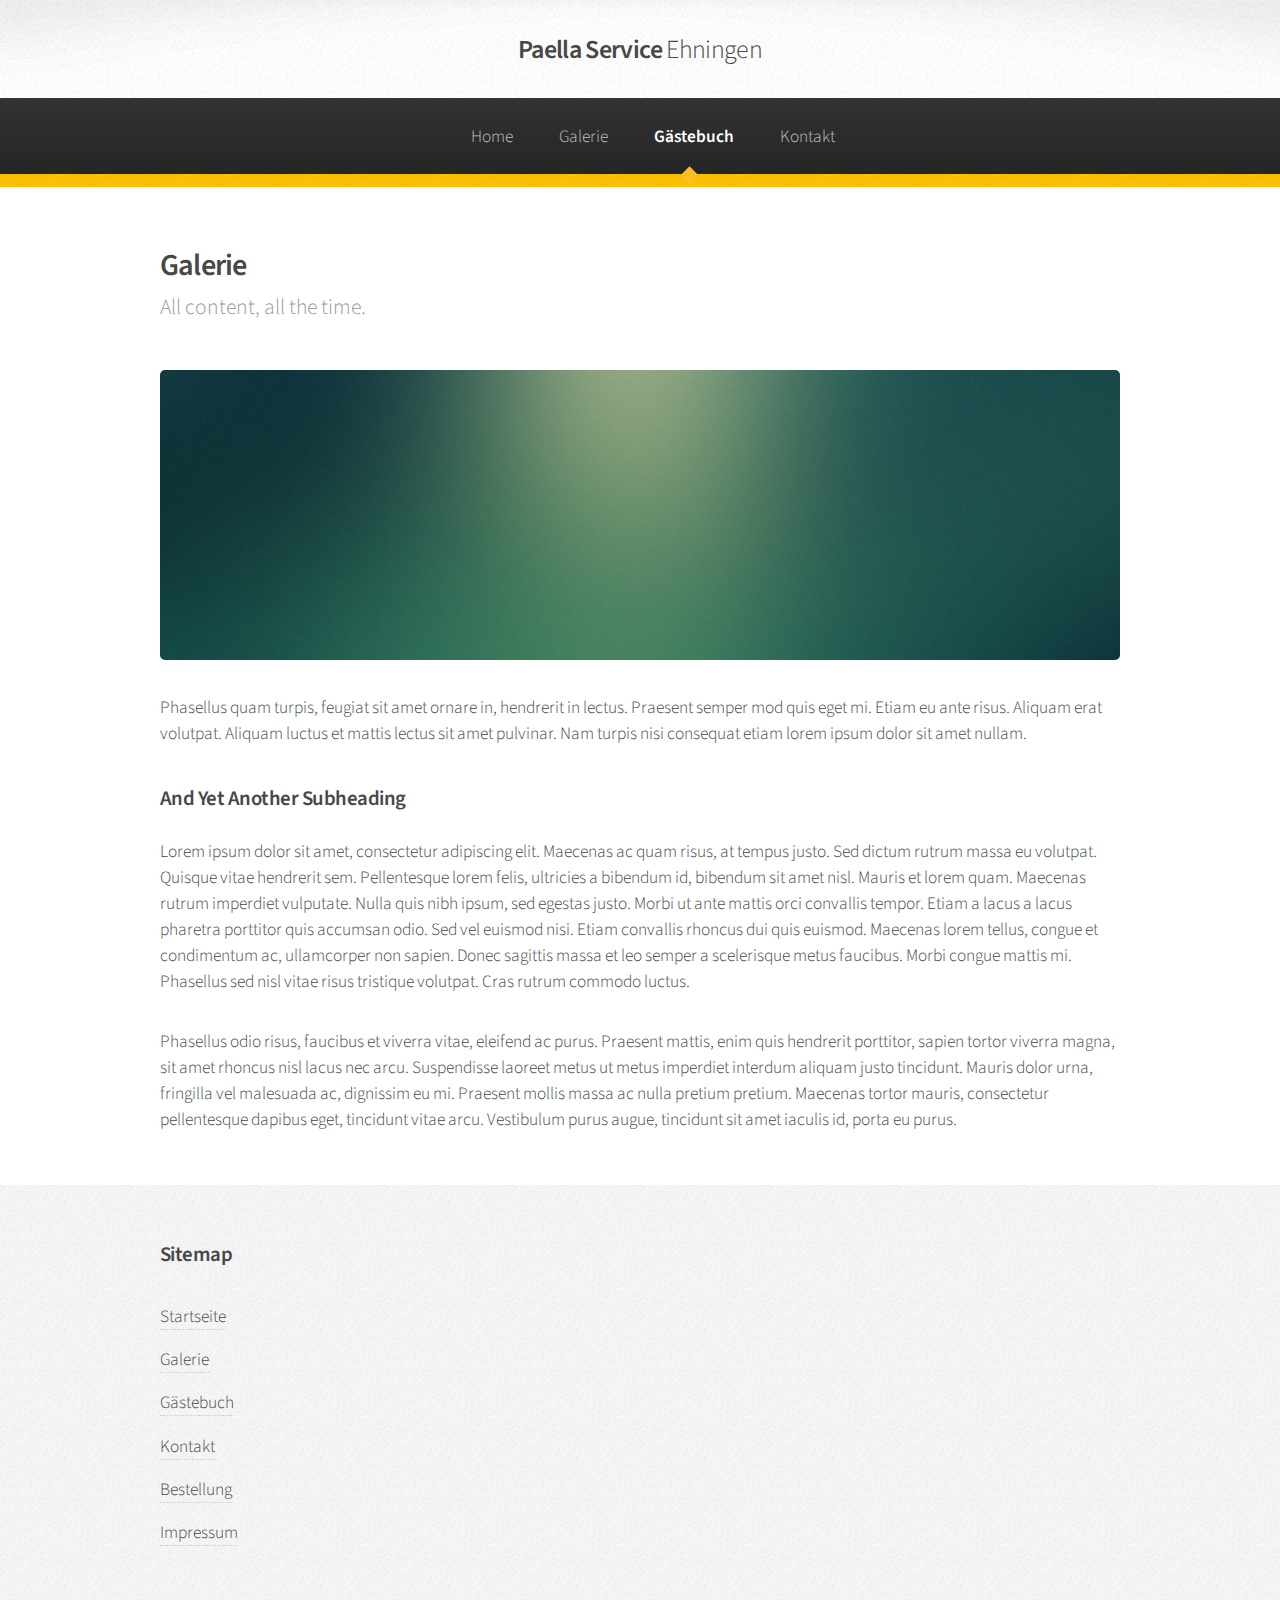
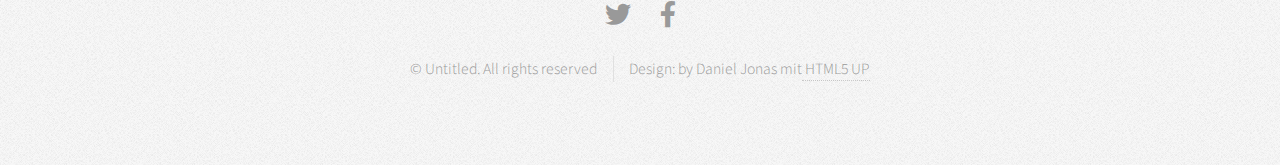
==== gaestebuch.html @ 0b3421ce "changed title, added gaestebuch and impressum, changed footer" ====
<!DOCTYPE HTML>
<!--
	Arcana by HTML5 UP
	html5up.net | @ajlkn
	Free for personal and commercial use under the CCA 3.0 license (html5up.net/license)
-->
<html>
	<head>
		<title>Paella Service - Galerie</title>
		<meta charset="utf-8" />
		<meta name="viewport" content="width=device-width, initial-scale=1, user-scalable=no" />
		<link rel="stylesheet" href="assets/css/main.css" />
	</head>
	<body class="is-preload">
		<div id="page-wrapper">

			<!-- Header -->
				<div id="header">

					<!-- Logo -->
						<h1><a href="index.html" id="logo">Paella Service <em>Ehningen</em></a></h1>

					<!-- Nav -->
						<nav id="nav">
							<ul>
								<li><a href="index.html">Home</a></li>
								<li><a href="galerie.html">Galerie</a></li>
								<li class="current"><a href="gaestebuch.html">Gästebuch</a></li>
								<li><a href="kontakt.html">Kontakt</a></li>
							</ul>
						</nav>

				</div>

			<!-- Main -->
				<section class="wrapper style1">
					<div class="container">
						<div id="content">

							<!-- Content -->

								<article>
									<header>
										<h2>Galerie</h2>
										<p>All content, all the time.</p>
									</header>

									<span class="image featured"><img src="images/banner.jpg" alt="" /></span>

									<p>Phasellus quam turpis, feugiat sit amet ornare in, hendrerit in lectus.
									Praesent semper mod quis eget mi. Etiam eu ante risus. Aliquam erat volutpat.
									Aliquam luctus et mattis lectus sit amet pulvinar. Nam turpis nisi
									consequat etiam lorem ipsum dolor sit amet nullam.</p>

									<h3>And Yet Another Subheading</h3>
									<p>Lorem ipsum dolor sit amet, consectetur adipiscing elit. Maecenas ac quam risus, at tempus
									justo. Sed dictum rutrum massa eu volutpat. Quisque vitae hendrerit sem. Pellentesque lorem felis,
									ultricies a bibendum id, bibendum sit amet nisl. Mauris et lorem quam. Maecenas rutrum imperdiet
									vulputate. Nulla quis nibh ipsum, sed egestas justo. Morbi ut ante mattis orci convallis tempor.
									Etiam a lacus a lacus pharetra porttitor quis accumsan odio. Sed vel euismod nisi. Etiam convallis
									rhoncus dui quis euismod. Maecenas lorem tellus, congue et condimentum ac, ullamcorper non sapien.
									Donec sagittis massa et leo semper a scelerisque metus faucibus. Morbi congue mattis mi.
									Phasellus sed nisl vitae risus tristique volutpat. Cras rutrum commodo luctus.</p>

									<p>Phasellus odio risus, faucibus et viverra vitae, eleifend ac purus. Praesent mattis, enim
									quis hendrerit porttitor, sapien tortor viverra magna, sit amet rhoncus nisl lacus nec arcu.
									Suspendisse laoreet metus ut metus imperdiet interdum aliquam justo tincidunt. Mauris dolor urna,
									fringilla vel malesuada ac, dignissim eu mi. Praesent mollis massa ac nulla pretium pretium.
									Maecenas tortor mauris, consectetur pellentesque dapibus eget, tincidunt vitae arcu.
									Vestibulum purus augue, tincidunt sit amet iaculis id, porta eu purus.</p>
								</article>

						</div>
					</div>
				</section>

			<!-- Footer -->
				<div id="footer">
					<div class="container">
						<div class="row">
							<section class="col-3 col-6-narrower col-12-mobilep">
								<h3>Sitemap</h3>
								<ul class="links">
									<li><a href="index.html">Startseite</a></li>
									<li><a href="galerie.html">Galerie</a></li>
									<li><a href="gaestebuch.html">Gästebuch</a></li>
									<li><a href="#">Kontakt</a></li>
									<li><a href="#">Bestellung</a></li>
									<li><a href="impressum.html">Impressum</a></li>
								</ul>
							</section>
						</div>
					</div>

					<!-- Icons -->
						<ul class="icons">
							<li><a href="#" class="icon brands fa-twitter"><span class="label">Twitter</span></a></li>
							<li><a href="#" class="icon brands fa-facebook-f"><span class="label">Facebook</span></a></li>
						</ul>

					<!-- Copyright -->
						<div class="copyright">
							<ul class="menu">
								<li>&copy; Untitled. All rights reserved</li><li>Design: by Daniel Jonas mit<a href="http://html5up.net"> HTML5 UP</a></li>
							</ul>
						</div>
				</div>
		</div>

		<!-- Scripts -->
			<script src="assets/js/jquery.min.js"></script>
			<script src="assets/js/jquery.dropotron.min.js"></script>
			<script src="assets/js/browser.min.js"></script>
			<script src="assets/js/breakpoints.min.js"></script>
			<script src="assets/js/util.js"></script>
			<script src="assets/js/main.js"></script>

	</body>
</html>
---- assets/css/main.css ----
@import url("fontawesome-all.min.css");
@import url("https://fonts.googleapis.com/css?family=Source+Sans+Pro:300,300italic,600,600italic");

/*
	Arcana by HTML5 UP
	html5up.net | @ajlkn
	Free for personal and commercial use under the CCA 3.0 license (html5up.net/license)
*/

html, body, div, span, applet, object,
iframe, h1, h2, h3, h4, h5, h6, p, blockquote,
pre, a, abbr, acronym, address, big, cite,
code, del, dfn, em, img, ins, kbd, q, s, samp,
small, strike, strong, sub, sup, tt, var, b,
u, i, center, dl, dt, dd, ol, ul, li, fieldset,
form, label, legend, table, caption, tbody,
tfoot, thead, tr, th, td, article, aside,
canvas, details, embed, figure, figcaption,
footer, header, hgroup, menu, nav, output, ruby,
section, summary, time, mark, audio, video {
	margin: 0;
	padding: 0;
	border: 0;
	font-size: 100%;
	font: inherit;
	vertical-align: baseline;}

article, aside, details, figcaption, figure,
footer, header, hgroup, menu, nav, section {
	display: block;}

body {
	line-height: 1;
}

ol, ul {
	list-style: none;
}

blockquote, q {
	quotes: none;
}

	blockquote:before, blockquote:after, q:before, q:after {
		content: '';
		content: none;
	}

table {
	border-collapse: collapse;
	border-spacing: 0;
}

body {
	-webkit-text-size-adjust: none;
}

mark {
	background-color: transparent;
	color: inherit;
}

input::-moz-focus-inner {
	border: 0;
	padding: 0;
}

input, select, textarea {
	-moz-appearance: none;
	-webkit-appearance: none;
	-ms-appearance: none;
	appearance: none;
}

/* Basic */

	html {
		box-sizing: border-box;
	}

	*, *:before, *:after {
		box-sizing: inherit;
	}

	body {
		background: #f7f7f7 url("images/bg01.png");
	}

		body.is-preload *, body.is-preload *:before, body.is-preload *:after {
			-moz-animation: none !important;
			-webkit-animation: none !important;
			-ms-animation: none !important;
			animation: none !important;
			-moz-transition: none !important;
			-webkit-transition: none !important;
			-ms-transition: none !important;
			transition: none !important;
		}

	body, input, select, textarea {
		color: #474747;
		font-family: 'Source Sans Pro', sans-serif;
		font-size: 16pt;
		font-weight: 300;
		line-height: 1.65em;
	}

	a {
		-moz-transition: color 0.2s ease-in-out, border-color 0.2s ease-in-out, opacity 0.2s ease-in-out;
		-webkit-transition: color 0.2s ease-in-out, border-color 0.2s ease-in-out, opacity 0.2s ease-in-out;
		-ms-transition: color 0.2s ease-in-out, border-color 0.2s ease-in-out, opacity 0.2s ease-in-out;
		transition: color 0.2s ease-in-out, border-color 0.2s ease-in-out, opacity 0.2s ease-in-out;
		color: #37c0fb;
		text-decoration: none;
		border-bottom: dotted 1px;
	}

		a:hover {
			color: #37c0fb;
			border-bottom-color: transparent;
		}

	strong, b {
		font-weight: 600;
	}

	em, i {
		font-style: italic;
	}

	p, ul, ol, dl, table, blockquote {
		margin: 0 0 2em 0;
	}

	h1, h2, h3, h4, h5, h6 {
		color: inherit;
		font-weight: 600;
		line-height: 1.75em;
		margin-bottom: 1em;
	}

		h1 a, h2 a, h3 a, h4 a, h5 a, h6 a {
			color: inherit;
			text-decoration: none;
		}

		h1 em, h2 em, h3 em, h4 em, h5 em, h6 em {
			font-style: normal;
			font-weight: 300;
		}

	h2 {
		font-size: 1.75em;
		letter-spacing: -0.025em;
	}

	h3 {
		font-size: 1.2em;
		letter-spacing: -0.025em;
	}

	sub {
		font-size: 0.8em;
		position: relative;
		top: 0.5em;
	}

	sup {
		font-size: 0.8em;
		position: relative;
		top: -0.5em;
	}

	hr {
		border-top: solid 1px #e0e0e0;
		border: 0;
		margin-bottom: 1.5em;
	}

	blockquote {
		border-left: solid 0.5em #e0e0e0;
		font-style: italic;
		padding: 1em 0 1em 2em;
	}

/* Container */

	.container {
		margin: 0 auto;
		max-width: 100%;
		width: 1400px;
	}

		@media screen and (max-width: 1680px) {

			.container {
				width: 1200px;
			}

		}

		@media screen and (max-width: 1280px) {

			.container {
				width: 960px;
			}

		}

		@media screen and (max-width: 980px) {

			.container {
				width: 95%;
			}

		}

		@media screen and (max-width: 840px) {

			.container {
				width: 95%;
			}

		}

		@media screen and (max-width: 736px) {

			.container {
				width: 90%;
			}

		}

		@media screen and (max-width: 480px) {

			.container {
				width: 100%;
			}

		}

/* Row */

	.row {
		display: flex;
		flex-wrap: wrap;
		box-sizing: border-box;
		align-items: stretch;
	}

		.row > * {
			box-sizing: border-box;
		}

		.row.gtr-uniform > * > :last-child {
			margin-bottom: 0;
		}

		.row.aln-left {
			justify-content: flex-start;
		}

		.row.aln-center {
			justify-content: center;
		}

		.row.aln-right {
			justify-content: flex-end;
		}

		.row.aln-top {
			align-items: flex-start;
		}

		.row.aln-middle {
			align-items: center;
		}

		.row.aln-bottom {
			align-items: flex-end;
		}

		.row > .imp {
			order: -1;
		}

		.row > .col-1 {
			width: 8.33333%;
		}

		.row > .off-1 {
			margin-left: 8.33333%;
		}

		.row > .col-2 {
			width: 16.66667%;
		}

		.row > .off-2 {
			margin-left: 16.66667%;
		}

		.row > .col-3 {
			width: 25%;
		}

		.row > .off-3 {
			margin-left: 25%;
		}

		.row > .col-4 {
			width: 33.33333%;
		}

		.row > .off-4 {
			margin-left: 33.33333%;
		}

		.row > .col-5 {
			width: 41.66667%;
		}

		.row > .off-5 {
			margin-left: 41.66667%;
		}

		.row > .col-6 {
			width: 50%;
		}

		.row > .off-6 {
			margin-left: 50%;
		}

		.row > .col-7 {
			width: 58.33333%;
		}

		.row > .off-7 {
			margin-left: 58.33333%;
		}

		.row > .col-8 {
			width: 66.66667%;
		}

		.row > .off-8 {
			margin-left: 66.66667%;
		}

		.row > .col-9 {
			width: 75%;
		}

		.row > .off-9 {
			margin-left: 75%;
		}

		.row > .col-10 {
			width: 83.33333%;
		}

		.row > .off-10 {
			margin-left: 83.33333%;
		}

		.row > .col-11 {
			width: 91.66667%;
		}

		.row > .off-11 {
			margin-left: 91.66667%;
		}

		.row > .col-12 {
			width: 100%;
		}

		.row > .off-12 {
			margin-left: 100%;
		}

		.row.gtr-0 {
			margin-top: 0px;
			margin-left: 0px;
		}

			.row.gtr-0 > * {
				padding: 0px 0 0 0px;
			}

			.row.gtr-0.gtr-uniform {
				margin-top: 0px;
			}

				.row.gtr-0.gtr-uniform > * {
					padding-top: 0px;
				}

		.row.gtr-25 {
			margin-top: -12.5px;
			margin-left: -12.5px;
		}

			.row.gtr-25 > * {
				padding: 12.5px 0 0 12.5px;
			}

			.row.gtr-25.gtr-uniform {
				margin-top: -12.5px;
			}

				.row.gtr-25.gtr-uniform > * {
					padding-top: 12.5px;
				}

		.row.gtr-50 {
			margin-top: -25px;
			margin-left: -25px;
		}

			.row.gtr-50 > * {
				padding: 25px 0 0 25px;
			}

			.row.gtr-50.gtr-uniform {
				margin-top: -25px;
			}

				.row.gtr-50.gtr-uniform > * {
					padding-top: 25px;
				}

		.row {
			margin-top: -50px;
			margin-left: -50px;
		}

			.row > * {
				padding: 50px 0 0 50px;
			}

			.row.gtr-uniform {
				margin-top: -50px;
			}

				.row.gtr-uniform > * {
					padding-top: 50px;
				}

		.row.gtr-150 {
			margin-top: -75px;
			margin-left: -75px;
		}

			.row.gtr-150 > * {
				padding: 75px 0 0 75px;
			}

			.row.gtr-150.gtr-uniform {
				margin-top: -75px;
			}

				.row.gtr-150.gtr-uniform > * {
					padding-top: 75px;
				}

		.row.gtr-200 {
			margin-top: -100px;
			margin-left: -100px;
		}

			.row.gtr-200 > * {
				padding: 100px 0 0 100px;
			}

			.row.gtr-200.gtr-uniform {
				margin-top: -100px;
			}

				.row.gtr-200.gtr-uniform > * {
					padding-top: 100px;
				}

		@media screen and (max-width: 1680px) {

			.row {
				display: flex;
				flex-wrap: wrap;
				box-sizing: border-box;
				align-items: stretch;
			}

				.row > * {
					box-sizing: border-box;
				}

				.row.gtr-uniform > * > :last-child {
					margin-bottom: 0;
				}

				.row.aln-left {
					justify-content: flex-start;
				}

				.row.aln-center {
					justify-content: center;
				}

				.row.aln-right {
					justify-content: flex-end;
				}

				.row.aln-top {
					align-items: flex-start;
				}

				.row.aln-middle {
					align-items: center;
				}

				.row.aln-bottom {
					align-items: flex-end;
				}

				.row > .imp-wide {
					order: -1;
				}

				.row > .col-1-wide {
					width: 8.33333%;
				}

				.row > .off-1-wide {
					margin-left: 8.33333%;
				}

				.row > .col-2-wide {
					width: 16.66667%;
				}

				.row > .off-2-wide {
					margin-left: 16.66667%;
				}

				.row > .col-3-wide {
					width: 25%;
				}

				.row > .off-3-wide {
					margin-left: 25%;
				}

				.row > .col-4-wide {
					width: 33.33333%;
				}

				.row > .off-4-wide {
					margin-left: 33.33333%;
				}

				.row > .col-5-wide {
					width: 41.66667%;
				}

				.row > .off-5-wide {
					margin-left: 41.66667%;
				}

				.row > .col-6-wide {
					width: 50%;
				}

				.row > .off-6-wide {
					margin-left: 50%;
				}

				.row > .col-7-wide {
					width: 58.33333%;
				}

				.row > .off-7-wide {
					margin-left: 58.33333%;
				}

				.row > .col-8-wide {
					width: 66.66667%;
				}

				.row > .off-8-wide {
					margin-left: 66.66667%;
				}

				.row > .col-9-wide {
					width: 75%;
				}

				.row > .off-9-wide {
					margin-left: 75%;
				}

				.row > .col-10-wide {
					width: 83.33333%;
				}

				.row > .off-10-wide {
					margin-left: 83.33333%;
				}

				.row > .col-11-wide {
					width: 91.66667%;
				}

				.row > .off-11-wide {
					margin-left: 91.66667%;
				}

				.row > .col-12-wide {
					width: 100%;
				}

				.row > .off-12-wide {
					margin-left: 100%;
				}

				.row.gtr-0 {
					margin-top: 0px;
					margin-left: 0px;
				}

					.row.gtr-0 > * {
						padding: 0px 0 0 0px;
					}

					.row.gtr-0.gtr-uniform {
						margin-top: 0px;
					}

						.row.gtr-0.gtr-uniform > * {
							padding-top: 0px;
						}

				.row.gtr-25 {
					margin-top: -10px;
					margin-left: -10px;
				}

					.row.gtr-25 > * {
						padding: 10px 0 0 10px;
					}

					.row.gtr-25.gtr-uniform {
						margin-top: -10px;
					}

						.row.gtr-25.gtr-uniform > * {
							padding-top: 10px;
						}

				.row.gtr-50 {
					margin-top: -20px;
					margin-left: -20px;
				}

					.row.gtr-50 > * {
						padding: 20px 0 0 20px;
					}

					.row.gtr-50.gtr-uniform {
						margin-top: -20px;
					}

						.row.gtr-50.gtr-uniform > * {
							padding-top: 20px;
						}

				.row {
					margin-top: -40px;
					margin-left: -40px;
				}

					.row > * {
						padding: 40px 0 0 40px;
					}

					.row.gtr-uniform {
						margin-top: -40px;
					}

						.row.gtr-uniform > * {
							padding-top: 40px;
						}

				.row.gtr-150 {
					margin-top: -60px;
					margin-left: -60px;
				}

					.row.gtr-150 > * {
						padding: 60px 0 0 60px;
					}

					.row.gtr-150.gtr-uniform {
						margin-top: -60px;
					}

						.row.gtr-150.gtr-uniform > * {
							padding-top: 60px;
						}

				.row.gtr-200 {
					margin-top: -80px;
					margin-left: -80px;
				}

					.row.gtr-200 > * {
						padding: 80px 0 0 80px;
					}

					.row.gtr-200.gtr-uniform {
						margin-top: -80px;
					}

						.row.gtr-200.gtr-uniform > * {
							padding-top: 80px;
						}

		}

		@media screen and (max-width: 1280px) {

			.row {
				display: flex;
				flex-wrap: wrap;
				box-sizing: border-box;
				align-items: stretch;
			}

				.row > * {
					box-sizing: border-box;
				}

				.row.gtr-uniform > * > :last-child {
					margin-bottom: 0;
				}

				.row.aln-left {
					justify-content: flex-start;
				}

				.row.aln-center {
					justify-content: center;
				}

				.row.aln-right {
					justify-content: flex-end;
				}

				.row.aln-top {
					align-items: flex-start;
				}

				.row.aln-middle {
					align-items: center;
				}

				.row.aln-bottom {
					align-items: flex-end;
				}

				.row > .imp-normal {
					order: -1;
				}

				.row > .col-1-normal {
					width: 8.33333%;
				}

				.row > .off-1-normal {
					margin-left: 8.33333%;
				}

				.row > .col-2-normal {
					width: 16.66667%;
				}

				.row > .off-2-normal {
					margin-left: 16.66667%;
				}

				.row > .col-3-normal {
					width: 25%;
				}

				.row > .off-3-normal {
					margin-left: 25%;
				}

				.row > .col-4-normal {
					width: 33.33333%;
				}

				.row > .off-4-normal {
					margin-left: 33.33333%;
				}

				.row > .col-5-normal {
					width: 41.66667%;
				}

				.row > .off-5-normal {
					margin-left: 41.66667%;
				}

				.row > .col-6-normal {
					width: 50%;
				}

				.row > .off-6-normal {
					margin-left: 50%;
				}

				.row > .col-7-normal {
					width: 58.33333%;
				}

				.row > .off-7-normal {
					margin-left: 58.33333%;
				}

				.row > .col-8-normal {
					width: 66.66667%;
				}

				.row > .off-8-normal {
					margin-left: 66.66667%;
				}

				.row > .col-9-normal {
					width: 75%;
				}

				.row > .off-9-normal {
					margin-left: 75%;
				}

				.row > .col-10-normal {
					width: 83.33333%;
				}

				.row > .off-10-normal {
					margin-left: 83.33333%;
				}

				.row > .col-11-normal {
					width: 91.66667%;
				}

				.row > .off-11-normal {
					margin-left: 91.66667%;
				}

				.row > .col-12-normal {
					width: 100%;
				}

				.row > .off-12-normal {
					margin-left: 100%;
				}

				.row.gtr-0 {
					margin-top: 0px;
					margin-left: 0px;
				}

					.row.gtr-0 > * {
						padding: 0px 0 0 0px;
					}

					.row.gtr-0.gtr-uniform {
						margin-top: 0px;
					}

						.row.gtr-0.gtr-uniform > * {
							padding-top: 0px;
						}

				.row.gtr-25 {
					margin-top: -7.5px;
					margin-left: -7.5px;
				}

					.row.gtr-25 > * {
						padding: 7.5px 0 0 7.5px;
					}

					.row.gtr-25.gtr-uniform {
						margin-top: -7.5px;
					}

						.row.gtr-25.gtr-uniform > * {
							padding-top: 7.5px;
						}

				.row.gtr-50 {
					margin-top: -15px;
					margin-left: -15px;
				}

					.row.gtr-50 > * {
						padding: 15px 0 0 15px;
					}

					.row.gtr-50.gtr-uniform {
						margin-top: -15px;
					}

						.row.gtr-50.gtr-uniform > * {
							padding-top: 15px;
						}

				.row {
					margin-top: -30px;
					margin-left: -30px;
				}

					.row > * {
						padding: 30px 0 0 30px;
					}

					.row.gtr-uniform {
						margin-top: -30px;
					}

						.row.gtr-uniform > * {
							padding-top: 30px;
						}

				.row.gtr-150 {
					margin-top: -45px;
					margin-left: -45px;
				}

					.row.gtr-150 > * {
						padding: 45px 0 0 45px;
					}

					.row.gtr-150.gtr-uniform {
						margin-top: -45px;
					}

						.row.gtr-150.gtr-uniform > * {
							padding-top: 45px;
						}

				.row.gtr-200 {
					margin-top: -60px;
					margin-left: -60px;
				}

					.row.gtr-200 > * {
						padding: 60px 0 0 60px;
					}

					.row.gtr-200.gtr-uniform {
						margin-top: -60px;
					}

						.row.gtr-200.gtr-uniform > * {
							padding-top: 60px;
						}

		}

		@media screen and (max-width: 980px) {

			.row {
				display: flex;
				flex-wrap: wrap;
				box-sizing: border-box;
				align-items: stretch;
			}

				.row > * {
					box-sizing: border-box;
				}

				.row.gtr-uniform > * > :last-child {
					margin-bottom: 0;
				}

				.row.aln-left {
					justify-content: flex-start;
				}

				.row.aln-center {
					justify-content: center;
				}

				.row.aln-right {
					justify-content: flex-end;
				}

				.row.aln-top {
					align-items: flex-start;
				}

				.row.aln-middle {
					align-items: center;
				}

				.row.aln-bottom {
					align-items: flex-end;
				}

				.row > .imp-narrow {
					order: -1;
				}

				.row > .col-1-narrow {
					width: 8.33333%;
				}

				.row > .off-1-narrow {
					margin-left: 8.33333%;
				}

				.row > .col-2-narrow {
					width: 16.66667%;
				}

				.row > .off-2-narrow {
					margin-left: 16.66667%;
				}

				.row > .col-3-narrow {
					width: 25%;
				}

				.row > .off-3-narrow {
					margin-left: 25%;
				}

				.row > .col-4-narrow {
					width: 33.33333%;
				}

				.row > .off-4-narrow {
					margin-left: 33.33333%;
				}

				.row > .col-5-narrow {
					width: 41.66667%;
				}

				.row > .off-5-narrow {
					margin-left: 41.66667%;
				}

				.row > .col-6-narrow {
					width: 50%;
				}

				.row > .off-6-narrow {
					margin-left: 50%;
				}

				.row > .col-7-narrow {
					width: 58.33333%;
				}

				.row > .off-7-narrow {
					margin-left: 58.33333%;
				}

				.row > .col-8-narrow {
					width: 66.66667%;
				}

				.row > .off-8-narrow {
					margin-left: 66.66667%;
				}

				.row > .col-9-narrow {
					width: 75%;
				}

				.row > .off-9-narrow {
					margin-left: 75%;
				}

				.row > .col-10-narrow {
					width: 83.33333%;
				}

				.row > .off-10-narrow {
					margin-left: 83.33333%;
				}

				.row > .col-11-narrow {
					width: 91.66667%;
				}

				.row > .off-11-narrow {
					margin-left: 91.66667%;
				}

				.row > .col-12-narrow {
					width: 100%;
				}

				.row > .off-12-narrow {
					margin-left: 100%;
				}

				.row.gtr-0 {
					margin-top: 0px;
					margin-left: 0px;
				}

					.row.gtr-0 > * {
						padding: 0px 0 0 0px;
					}

					.row.gtr-0.gtr-uniform {
						margin-top: 0px;
					}

						.row.gtr-0.gtr-uniform > * {
							padding-top: 0px;
						}

				.row.gtr-25 {
					margin-top: -7.5px;
					margin-left: -7.5px;
				}

					.row.gtr-25 > * {
						padding: 7.5px 0 0 7.5px;
					}

					.row.gtr-25.gtr-uniform {
						margin-top: -7.5px;
					}

						.row.gtr-25.gtr-uniform > * {
							padding-top: 7.5px;
						}

				.row.gtr-50 {
					margin-top: -15px;
					margin-left: -15px;
				}

					.row.gtr-50 > * {
						padding: 15px 0 0 15px;
					}

					.row.gtr-50.gtr-uniform {
						margin-top: -15px;
					}

						.row.gtr-50.gtr-uniform > * {
							padding-top: 15px;
						}

				.row {
					margin-top: -30px;
					margin-left: -30px;
				}

					.row > * {
						padding: 30px 0 0 30px;
					}

					.row.gtr-uniform {
						margin-top: -30px;
					}

						.row.gtr-uniform > * {
							padding-top: 30px;
						}

				.row.gtr-150 {
					margin-top: -45px;
					margin-left: -45px;
				}

					.row.gtr-150 > * {
						padding: 45px 0 0 45px;
					}

					.row.gtr-150.gtr-uniform {
						margin-top: -45px;
					}

						.row.gtr-150.gtr-uniform > * {
							padding-top: 45px;
						}

				.row.gtr-200 {
					margin-top: -60px;
					margin-left: -60px;
				}

					.row.gtr-200 > * {
						padding: 60px 0 0 60px;
					}

					.row.gtr-200.gtr-uniform {
						margin-top: -60px;
					}

						.row.gtr-200.gtr-uniform > * {
							padding-top: 60px;
						}

		}

		@media screen and (max-width: 840px) {

			.row {
				display: flex;
				flex-wrap: wrap;
				box-sizing: border-box;
				align-items: stretch;
			}

				.row > * {
					box-sizing: border-box;
				}

				.row.gtr-uniform > * > :last-child {
					margin-bottom: 0;
				}

				.row.aln-left {
					justify-content: flex-start;
				}

				.row.aln-center {
					justify-content: center;
				}

				.row.aln-right {
					justify-content: flex-end;
				}

				.row.aln-top {
					align-items: flex-start;
				}

				.row.aln-middle {
					align-items: center;
				}

				.row.aln-bottom {
					align-items: flex-end;
				}

				.row > .imp-narrower {
					order: -1;
				}

				.row > .col-1-narrower {
					width: 8.33333%;
				}

				.row > .off-1-narrower {
					margin-left: 8.33333%;
				}

				.row > .col-2-narrower {
					width: 16.66667%;
				}

				.row > .off-2-narrower {
					margin-left: 16.66667%;
				}

				.row > .col-3-narrower {
					width: 25%;
				}

				.row > .off-3-narrower {
					margin-left: 25%;
				}

				.row > .col-4-narrower {
					width: 33.33333%;
				}

				.row > .off-4-narrower {
					margin-left: 33.33333%;
				}

				.row > .col-5-narrower {
					width: 41.66667%;
				}

				.row > .off-5-narrower {
					margin-left: 41.66667%;
				}

				.row > .col-6-narrower {
					width: 50%;
				}

				.row > .off-6-narrower {
					margin-left: 50%;
				}

				.row > .col-7-narrower {
					width: 58.33333%;
				}

				.row > .off-7-narrower {
					margin-left: 58.33333%;
				}

				.row > .col-8-narrower {
					width: 66.66667%;
				}

				.row > .off-8-narrower {
					margin-left: 66.66667%;
				}

				.row > .col-9-narrower {
					width: 75%;
				}

				.row > .off-9-narrower {
					margin-left: 75%;
				}

				.row > .col-10-narrower {
					width: 83.33333%;
				}

				.row > .off-10-narrower {
					margin-left: 83.33333%;
				}

				.row > .col-11-narrower {
					width: 91.66667%;
				}

				.row > .off-11-narrower {
					margin-left: 91.66667%;
				}

				.row > .col-12-narrower {
					width: 100%;
				}

				.row > .off-12-narrower {
					margin-left: 100%;
				}

				.row.gtr-0 {
					margin-top: 0px;
					margin-left: 0px;
				}

					.row.gtr-0 > * {
						padding: 0px 0 0 0px;
					}

					.row.gtr-0.gtr-uniform {
						margin-top: 0px;
					}

						.row.gtr-0.gtr-uniform > * {
							padding-top: 0px;
						}

				.row.gtr-25 {
					margin-top: -7.5px;
					margin-left: -7.5px;
				}

					.row.gtr-25 > * {
						padding: 7.5px 0 0 7.5px;
					}

					.row.gtr-25.gtr-uniform {
						margin-top: -7.5px;
					}

						.row.gtr-25.gtr-uniform > * {
							padding-top: 7.5px;
						}

				.row.gtr-50 {
					margin-top: -15px;
					margin-left: -15px;
				}

					.row.gtr-50 > * {
						padding: 15px 0 0 15px;
					}

					.row.gtr-50.gtr-uniform {
						margin-top: -15px;
					}

						.row.gtr-50.gtr-uniform > * {
							padding-top: 15px;
						}

				.row {
					margin-top: -30px;
					margin-left: -30px;
				}

					.row > * {
						padding: 30px 0 0 30px;
					}

					.row.gtr-uniform {
						margin-top: -30px;
					}

						.row.gtr-uniform > * {
							padding-top: 30px;
						}

				.row.gtr-150 {
					margin-top: -45px;
					margin-left: -45px;
				}

					.row.gtr-150 > * {
						padding: 45px 0 0 45px;
					}

					.row.gtr-150.gtr-uniform {
						margin-top: -45px;
					}

						.row.gtr-150.gtr-uniform > * {
							padding-top: 45px;
						}

				.row.gtr-200 {
					margin-top: -60px;
					margin-left: -60px;
				}

					.row.gtr-200 > * {
						padding: 60px 0 0 60px;
					}

					.row.gtr-200.gtr-uniform {
						margin-top: -60px;
					}

						.row.gtr-200.gtr-uniform > * {
							padding-top: 60px;
						}

		}

		@media screen and (max-width: 736px) {

			.row {
				display: flex;
				flex-wrap: wrap;
				box-sizing: border-box;
				align-items: stretch;
			}

				.row > * {
					box-sizing: border-box;
				}

				.row.gtr-uniform > * > :last-child {
					margin-bottom: 0;
				}

				.row.aln-left {
					justify-content: flex-start;
				}

				.row.aln-center {
					justify-content: center;
				}

				.row.aln-right {
					justify-content: flex-end;
				}

				.row.aln-top {
					align-items: flex-start;
				}

				.row.aln-middle {
					align-items: center;
				}

				.row.aln-bottom {
					align-items: flex-end;
				}

				.row > .imp-mobile {
					order: -1;
				}

				.row > .col-1-mobile {
					width: 8.33333%;
				}

				.row > .off-1-mobile {
					margin-left: 8.33333%;
				}

				.row > .col-2-mobile {
					width: 16.66667%;
				}

				.row > .off-2-mobile {
					margin-left: 16.66667%;
				}

				.row > .col-3-mobile {
					width: 25%;
				}

				.row > .off-3-mobile {
					margin-left: 25%;
				}

				.row > .col-4-mobile {
					width: 33.33333%;
				}

				.row > .off-4-mobile {
					margin-left: 33.33333%;
				}

				.row > .col-5-mobile {
					width: 41.66667%;
				}

				.row > .off-5-mobile {
					margin-left: 41.66667%;
				}

				.row > .col-6-mobile {
					width: 50%;
				}

				.row > .off-6-mobile {
					margin-left: 50%;
				}

				.row > .col-7-mobile {
					width: 58.33333%;
				}

				.row > .off-7-mobile {
					margin-left: 58.33333%;
				}

				.row > .col-8-mobile {
					width: 66.66667%;
				}

				.row > .off-8-mobile {
					margin-left: 66.66667%;
				}

				.row > .col-9-mobile {
					width: 75%;
				}

				.row > .off-9-mobile {
					margin-left: 75%;
				}

				.row > .col-10-mobile {
					width: 83.33333%;
				}

				.row > .off-10-mobile {
					margin-left: 83.33333%;
				}

				.row > .col-11-mobile {
					width: 91.66667%;
				}

				.row > .off-11-mobile {
					margin-left: 91.66667%;
				}

				.row > .col-12-mobile {
					width: 100%;
				}

				.row > .off-12-mobile {
					margin-left: 100%;
				}

				.row.gtr-0 {
					margin-top: 0px;
					margin-left: 0px;
				}

					.row.gtr-0 > * {
						padding: 0px 0 0 0px;
					}

					.row.gtr-0.gtr-uniform {
						margin-top: 0px;
					}

						.row.gtr-0.gtr-uniform > * {
							padding-top: 0px;
						}

				.row.gtr-25 {
					margin-top: -5px;
					margin-left: -5px;
				}

					.row.gtr-25 > * {
						padding: 5px 0 0 5px;
					}

					.row.gtr-25.gtr-uniform {
						margin-top: -5px;
					}

						.row.gtr-25.gtr-uniform > * {
							padding-top: 5px;
						}

				.row.gtr-50 {
					margin-top: -10px;
					margin-left: -10px;
				}

					.row.gtr-50 > * {
						padding: 10px 0 0 10px;
					}

					.row.gtr-50.gtr-uniform {
						margin-top: -10px;
					}

						.row.gtr-50.gtr-uniform > * {
							padding-top: 10px;
						}

				.row {
					margin-top: -20px;
					margin-left: -20px;
				}

					.row > * {
						padding: 20px 0 0 20px;
					}

					.row.gtr-uniform {
						margin-top: -20px;
					}

						.row.gtr-uniform > * {
							padding-top: 20px;
						}

				.row.gtr-150 {
					margin-top: -30px;
					margin-left: -30px;
				}

					.row.gtr-150 > * {
						padding: 30px 0 0 30px;
					}

					.row.gtr-150.gtr-uniform {
						margin-top: -30px;
					}

						.row.gtr-150.gtr-uniform > * {
							padding-top: 30px;
						}

				.row.gtr-200 {
					margin-top: -40px;
					margin-left: -40px;
				}

					.row.gtr-200 > * {
						padding: 40px 0 0 40px;
					}

					.row.gtr-200.gtr-uniform {
						margin-top: -40px;
					}

						.row.gtr-200.gtr-uniform > * {
							padding-top: 40px;
						}

		}

		@media screen and (max-width: 480px) {

			.row {
				display: flex;
				flex-wrap: wrap;
				box-sizing: border-box;
				align-items: stretch;
			}

				.row > * {
					box-sizing: border-box;
				}

				.row.gtr-uniform > * > :last-child {
					margin-bottom: 0;
				}

				.row.aln-left {
					justify-content: flex-start;
				}

				.row.aln-center {
					justify-content: center;
				}

				.row.aln-right {
					justify-content: flex-end;
				}

				.row.aln-top {
					align-items: flex-start;
				}

				.row.aln-middle {
					align-items: center;
				}

				.row.aln-bottom {
					align-items: flex-end;
				}

				.row > .imp-mobilep {
					order: -1;
				}

				.row > .col-1-mobilep {
					width: 8.33333%;
				}

				.row > .off-1-mobilep {
					margin-left: 8.33333%;
				}

				.row > .col-2-mobilep {
					width: 16.66667%;
				}

				.row > .off-2-mobilep {
					margin-left: 16.66667%;
				}

				.row > .col-3-mobilep {
					width: 25%;
				}

				.row > .off-3-mobilep {
					margin-left: 25%;
				}

				.row > .col-4-mobilep {
					width: 33.33333%;
				}

				.row > .off-4-mobilep {
					margin-left: 33.33333%;
				}

				.row > .col-5-mobilep {
					width: 41.66667%;
				}

				.row > .off-5-mobilep {
					margin-left: 41.66667%;
				}

				.row > .col-6-mobilep {
					width: 50%;
				}

				.row > .off-6-mobilep {
					margin-left: 50%;
				}

				.row > .col-7-mobilep {
					width: 58.33333%;
				}

				.row > .off-7-mobilep {
					margin-left: 58.33333%;
				}

				.row > .col-8-mobilep {
					width: 66.66667%;
				}

				.row > .off-8-mobilep {
					margin-left: 66.66667%;
				}

				.row > .col-9-mobilep {
					width: 75%;
				}

				.row > .off-9-mobilep {
					margin-left: 75%;
				}

				.row > .col-10-mobilep {
					width: 83.33333%;
				}

				.row > .off-10-mobilep {
					margin-left: 83.33333%;
				}

				.row > .col-11-mobilep {
					width: 91.66667%;
				}

				.row > .off-11-mobilep {
					margin-left: 91.66667%;
				}

				.row > .col-12-mobilep {
					width: 100%;
				}

				.row > .off-12-mobilep {
					margin-left: 100%;
				}

				.row.gtr-0 {
					margin-top: 0px;
					margin-left: 0px;
				}

					.row.gtr-0 > * {
						padding: 0px 0 0 0px;
					}

					.row.gtr-0.gtr-uniform {
						margin-top: 0px;
					}

						.row.gtr-0.gtr-uniform > * {
							padding-top: 0px;
						}

				.row.gtr-25 {
					margin-top: -5px;
					margin-left: -5px;
				}

					.row.gtr-25 > * {
						padding: 5px 0 0 5px;
					}

					.row.gtr-25.gtr-uniform {
						margin-top: -5px;
					}

						.row.gtr-25.gtr-uniform > * {
							padding-top: 5px;
						}

				.row.gtr-50 {
					margin-top: -10px;
					margin-left: -10px;
				}

					.row.gtr-50 > * {
						padding: 10px 0 0 10px;
					}

					.row.gtr-50.gtr-uniform {
						margin-top: -10px;
					}

						.row.gtr-50.gtr-uniform > * {
							padding-top: 10px;
						}

				.row {
					margin-top: -20px;
					margin-left: -20px;
				}

					.row > * {
						padding: 20px 0 0 20px;
					}

					.row.gtr-uniform {
						margin-top: -20px;
					}

						.row.gtr-uniform > * {
							padding-top: 20px;
						}

				.row.gtr-150 {
					margin-top: -30px;
					margin-left: -30px;
				}

					.row.gtr-150 > * {
						padding: 30px 0 0 30px;
					}

					.row.gtr-150.gtr-uniform {
						margin-top: -30px;
					}

						.row.gtr-150.gtr-uniform > * {
							padding-top: 30px;
						}

				.row.gtr-200 {
					margin-top: -40px;
					margin-left: -40px;
				}

					.row.gtr-200 > * {
						padding: 40px 0 0 40px;
					}

					.row.gtr-200.gtr-uniform {
						margin-top: -40px;
					}

						.row.gtr-200.gtr-uniform > * {
							padding-top: 40px;
						}

		}

/* Section/Article */

	section.special, article.special {
		text-align: center;
	}

	header p {
		color: #999;
		font-size: 1.25em;
		position: relative;
		margin-top: -1.25em;
		margin-bottom: 2.25em;
	}

	header.major {
		text-align: center;
		margin: 0 0 2em 0;
	}

		header.major h2 {
			font-size: 2.25em;
		}

		header.major p {
			position: relative;
			border-top: solid 1px #e0e0e0;
			padding: 1em 0 0 0;
			margin: 0;
			top: -1em;
			font-size: 1.5em;
			letter-spacing: -0.025em;
		}

	footer {
		margin: 0 0 3em 0;
	}

		footer > :last-child {
			margin-bottom: 0;
		}

		footer.major {
			padding-top: 3em;
		}

/* Form */

	input[type="text"],
	input[type="password"],
	input[type="email"],
	textarea {
		-moz-appearance: none;
		-webkit-appearance: none;
		-ms-appearance: none;
		appearance: none;
		-moz-transition: border-color 0.2s ease-in-out;
		-webkit-transition: border-color 0.2s ease-in-out;
		-ms-transition: border-color 0.2s ease-in-out;
		transition: border-color 0.2s ease-in-out;
		background: #fff;
		border: solid 1px #e0e0e0;
		border-radius: 5px;
		color: inherit;
		display: block;
		outline: 0;
		padding: 0.75em;
		text-decoration: none;
		width: 100%;
	}

		input[type="text"]:focus,
		input[type="password"]:focus,
		input[type="email"]:focus,
		textarea:focus {
			border-color: #37c0fb;
		}

	input[type="text"],
	input[type="password"],
	input[type="email"] {
		line-height: 1em;
	}

	label {
		display: block;
		color: inherit;
		font-weight: 600;
		line-height: 1.75em;
		margin-bottom: 0.5em;
	}

	::-webkit-input-placeholder {
		color: #999;
		position: relative;
		top: 3px;
	}

	:-moz-placeholder {
		color: #999;
	}

	::-moz-placeholder {
		color: #999;
	}

	:-ms-input-placeholder {
		color: #999;
	}

/* Image */

	.image {
		border: 0;
		display: inline-block;
		position: relative;
		border-radius: 5px;
	}

		.image img {
			display: block;
			border-radius: 5px;
		}

		.image.left {
			display: block;
			float: left;
			margin: 0 2em 2em 0;
			position: relative;
			top: 0.25em;
		}

			.image.left img {
				display: block;
				width: 100%;
			}

		.image.fit {
			display: block;
		}

			.image.fit img {
				display: block;
				width: 100%;
			}

		.image.featured {
			display: block;
			margin: 0 0 2em 0;
		}

			.image.featured img {
				display: block;
				width: 100%;
			}

/* Icon */

	.icon {
		text-decoration: none;
		position: relative;
		text-decoration: none;
	}

		.icon:before {
			-moz-osx-font-smoothing: grayscale;
			-webkit-font-smoothing: antialiased;
			display: inline-block;
			font-style: normal;
			font-variant: normal;
			text-rendering: auto;
			line-height: 1;
			text-transform: none !important;
			font-family: 'Font Awesome 5 Free';
			font-weight: 400;
		}

		.icon > .label {
			display: none;
		}

		.icon:before {
			line-height: inherit;
		}

		.icon.solid:before {
			font-weight: 900;
		}

		.icon.brands:before {
			font-family: 'Font Awesome 5 Brands';
		}

		.icon.major {
			text-align: center;
			cursor: default;
			background-color: #37c0fb;
			background-image: -moz-linear-gradient(top, rgba(0,0,0,0), rgba(0,0,0,0.15)), url("images/bg01.png");
			background-image: -webkit-linear-gradient(top, rgba(0,0,0,0), rgba(0,0,0,0.15)), url("images/bg01.png");
			background-image: -ms-linear-gradient(top, rgba(0,0,0,0), rgba(0,0,0,0.15)), url("images/bg01.png");
			background-image: linear-gradient(top, rgba(0,0,0,0), rgba(0,0,0,0.15)), url("images/bg01.png");
			color: #fff;
			border-radius: 100%;
			display: inline-block;
			width: 5em;
			height: 5em;
			line-height: 5em;
			box-shadow: 0 0 0 7px white, 0 0 0 8px #e0e0e0;
			margin: 0 0 2em 0;
		}

			.icon.major:before {
				font-size: 36px;
			}

/* Lists */

	ol {
		list-style: decimal;
		padding-left: 1.25em;
	}

		ol li {
			padding-left: 0.25em;
		}

	ul {
		list-style: disc;
		padding-left: 1em;
	}

		ul li {
			padding-left: 0.5em;
		}

/* Links */

	ul.links {
		list-style: none;
		padding-left: 0;
	}

		ul.links li {
			line-height: 2.5em;
			padding-left: 0;
		}

/* Icons */

	ul.icons {
		cursor: default;
		list-style: none;
		padding-left: 0;
	}

		ul.icons li {
			display: inline-block;
			line-height: 1em;
			padding-left: 1.5em;
		}

			ul.icons li:first-child {
				padding-left: 0;
			}

			ul.icons li a, ul.icons li span {
				font-size: 2em;
				border: 0;
			}

/* Menu */

	ul.menu {
		list-style: none;
		padding-left: 0;
	}

		ul.menu li {
			border-left: solid 1px #e0e0e0;
			display: inline-block;
			padding: 0 0 0 1em;
			margin: 0 0 0 1em;
		}

			ul.menu li:first-child {
				border-left: 0;
				margin-left: 0;
				padding-left: 0;
			}

/* Actions */

	ul.actions {
		display: -moz-flex;
		display: -webkit-flex;
		display: -ms-flex;
		display: flex;
		cursor: default;
		list-style: none;
		margin-left: -1em;
		padding-left: 0;
	}

		ul.actions li {
			padding: 0 0 0 1em;
			vertical-align: middle;
		}

		ul.actions.special {
			-moz-justify-content: center;
			-webkit-justify-content: center;
			-ms-justify-content: center;
			justify-content: center;
			width: 100%;
			margin-left: 0;
		}

			ul.actions.special li:first-child {
				padding-left: 0;
			}

		ul.actions.stacked {
			-moz-flex-direction: column;
			-webkit-flex-direction: column;
			-ms-flex-direction: column;
			flex-direction: column;
			margin-left: 0;
		}

			ul.actions.stacked li {
				padding: 1.25em 0 0 0;
			}

				ul.actions.stacked li:first-child {
					padding-top: 0;
				}

		ul.actions.fit {
			width: calc(100% + 1em);
		}

			ul.actions.fit li {
				-moz-flex-grow: 1;
				-webkit-flex-grow: 1;
				-ms-flex-grow: 1;
				flex-grow: 1;
				-moz-flex-shrink: 1;
				-webkit-flex-shrink: 1;
				-ms-flex-shrink: 1;
				flex-shrink: 1;
				width: 100%;
			}

				ul.actions.fit li > * {
					width: 100%;
				}

			ul.actions.fit.stacked {
				width: 100%;
			}

		@media screen and (max-width: 736px) {

			ul.actions:not(.fixed) {
				-moz-flex-direction: column;
				-webkit-flex-direction: column;
				-ms-flex-direction: column;
				flex-direction: column;
				margin-left: 0;
				width: 100% !important;
			}

				ul.actions:not(.fixed) li {
					-moz-flex-grow: 1;
					-webkit-flex-grow: 1;
					-ms-flex-grow: 1;
					flex-grow: 1;
					-moz-flex-shrink: 1;
					-webkit-flex-shrink: 1;
					-ms-flex-shrink: 1;
					flex-shrink: 1;
					padding: 1em 0 0 0;
					text-align: center;
					width: 100%;
				}

					ul.actions:not(.fixed) li > * {
						width: 100%;
					}

					ul.actions:not(.fixed) li:first-child {
						padding-top: 0;
					}

					ul.actions:not(.fixed) li input[type="submit"],
					ul.actions:not(.fixed) li input[type="reset"],
					ul.actions:not(.fixed) li input[type="button"],
					ul.actions:not(.fixed) li button,
					ul.actions:not(.fixed) li .button {
						width: 100%;
					}

						ul.actions:not(.fixed) li input[type="submit"].icon:before,
						ul.actions:not(.fixed) li input[type="reset"].icon:before,
						ul.actions:not(.fixed) li input[type="button"].icon:before,
						ul.actions:not(.fixed) li button.icon:before,
						ul.actions:not(.fixed) li .button.icon:before {
							margin-left: -0.5em;
						}

		}

/* Tables */

	table {
		width: 100%;
	}

		table.default {
			width: 100%;
		}

			table.default tbody tr {
				border-bottom: solid 1px #e0e0e0;
			}

			table.default td {
				padding: 0.5em 1em 0.5em 1em;
			}

			table.default th {
				font-weight: 600;
				padding: 0.5em 1em 0.5em 1em;
				text-align: left;
			}

			table.default thead {
				background-color: #555555;
				background-image: -moz-linear-gradient(top, rgba(0,0,0,0), rgba(0,0,0,0.15)), url("images/bg01.png");
				background-image: -webkit-linear-gradient(top, rgba(0,0,0,0), rgba(0,0,0,0.15)), url("images/bg01.png");
				background-image: -ms-linear-gradient(top, rgba(0,0,0,0), rgba(0,0,0,0.15)), url("images/bg01.png");
				background-image: linear-gradient(top, rgba(0,0,0,0), rgba(0,0,0,0.15)), url("images/bg01.png");
				color: #fff;
			}

/* Button */

	input[type="submit"],
	input[type="reset"],
	input[type="button"],
	button,
	.button {
		-moz-appearance: none;
		-webkit-appearance: none;
		-ms-appearance: none;
		appearance: none;
		-moz-transition: background-color 0.2s ease-in-out, color 0.2s ease-in-out, box-shadow 0.2s ease-in-out;
		-webkit-transition: background-color 0.2s ease-in-out, color 0.2s ease-in-out, box-shadow 0.2s ease-in-out;
		-ms-transition: background-color 0.2s ease-in-out, color 0.2s ease-in-out, box-shadow 0.2s ease-in-out;
		transition: background-color 0.2s ease-in-out, color 0.2s ease-in-out, box-shadow 0.2s ease-in-out;
		background-image: -moz-linear-gradient(top, rgba(0,0,0,0), rgba(0,0,0,0.15)), url("images/bg01.png");
		background-image: -webkit-linear-gradient(top, rgba(0,0,0,0), rgba(0,0,0,0.15)), url("images/bg01.png");
		background-image: -ms-linear-gradient(top, rgba(0,0,0,0), rgba(0,0,0,0.15)), url("images/bg01.png");
		background-image: linear-gradient(top, rgba(0,0,0,0), rgba(0,0,0,0.15)), url("images/bg01.png");
		background-color: #37c0fb;
		border-radius: 5px;
		border: 0;
		color: #fff;
		cursor: pointer;
		display: inline-block;
		padding: 0 1.5em;
		line-height: 2.75em;
		min-width: 9em;
		text-align: center;
		text-decoration: none;
		font-weight: 600;
		letter-spacing: -0.025em;
	}

		input[type="submit"]:hover,
		input[type="reset"]:hover,
		input[type="button"]:hover,
		button:hover,
		.button:hover {
			background-color: #50c8fc;
			color: #fff !important;
		}

		input[type="submit"]:active,
		input[type="reset"]:active,
		input[type="button"]:active,
		button:active,
		.button:active {
			background-color: #1eb8fb;
			color: #fff;
		}

		input[type="submit"].alt,
		input[type="reset"].alt,
		input[type="button"].alt,
		button.alt,
		.button.alt {
			background-color: #555555;
			color: #fff;
		}

			input[type="submit"].alt:hover,
			input[type="reset"].alt:hover,
			input[type="button"].alt:hover,
			button.alt:hover,
			.button.alt:hover {
				background-color: #626262;
			}

			input[type="submit"].alt:active,
			input[type="reset"].alt:active,
			input[type="button"].alt:active,
			button.alt:active,
			.button.alt:active {
				background-color: #484848;
			}

		input[type="submit"].icon:before,
		input[type="reset"].icon:before,
		input[type="button"].icon:before,
		button.icon:before,
		.button.icon:before {
			margin-right: 0.5em;
		}

		input[type="submit"].fit,
		input[type="reset"].fit,
		input[type="button"].fit,
		button.fit,
		.button.fit {
			width: 100%;
		}

		input[type="submit"].small,
		input[type="reset"].small,
		input[type="button"].small,
		button.small,
		.button.small {
			font-size: 0.8em;
		}

/* Box */

	.box.highlight {
		text-align: center;
	}

	.box.post {
		position: relative;
		margin: 0 0 2em 0;
	}

		.box.post:after {
			content: '';
			display: block;
			clear: both;
		}

		.box.post .inner {
			margin-left: calc(30% + 2em);
		}

			.box.post .inner > :last-child {
				margin-bottom: 0;
			}

		.box.post .image {
			width: 30%;
			margin: 0;
		}

/* Header */

	#header {
		text-align: center;
		padding: 3em 0 0 0;
		background-color: #fff;
		background-image: url("images/bg02.png"), url("images/bg02.png"), url("images/bg01.png");
		background-position: top left,					top left,					top left;
		background-size: 100% 6em,					100% 6em,					auto;
		background-repeat: no-repeat,					no-repeat,					repeat;
	}

		#header h1 {
			padding: 0 0 2.75em 0;
			margin: 0;
		}

			#header h1 a {
				font-size: 1.5em;
				letter-spacing: -0.025em;
				border: 0;
			}

	#nav {
		cursor: default;
		background-color: #333;
		background-image: -moz-linear-gradient(top, rgba(0,0,0,0), rgba(0,0,0,0.3)), url("images/bg01.png");
		background-image: -webkit-linear-gradient(top, rgba(0,0,0,0), rgba(0,0,0,0.3)), url("images/bg01.png");
		background-image: -ms-linear-gradient(top, rgba(0,0,0,0), rgba(0,0,0,0.3)), url("images/bg01.png");
		background-image: linear-gradient(top, rgba(0,0,0,0), rgba(0,0,0,0.3)), url("images/bg01.png");
		padding: 0;
	}

		#nav:after {
			content: '';
			display: block;
			width: 100%;
			height: 0.75em;
			background-color: #fdc200;
			background-image: url("images/bg01.png");
		}

		#nav > ul {
			margin: 0;
		}

			#nav > ul > li {
				position: relative;
				display: inline-block;
				margin-left: 1em;
			}

				#nav > ul > li a {
					color: #c0c0c0;
					text-decoration: none;
					border: 0;
					display: block;
					padding: 1.5em 0.5em 1.35em 0.5em;
				}

				#nav > ul > li:first-child {
					margin-left: 0;
				}

				#nav > ul > li:hover a {
					color: #fff;
				}

				#nav > ul > li.current {
					font-weight: 600;
				}

					#nav > ul > li.current:before {
						-moz-transform: rotateZ(45deg);
						-webkit-transform: rotateZ(45deg);
						-ms-transform: rotateZ(45deg);
						transform: rotateZ(45deg);
						width: 0.75em;
						height: 0.75em;
						content: '';
						display: block;
						position: absolute;
						bottom: -0.5em;
						left: 50%;
						margin-left: -0.375em;
						background-color: #ffc124;
						background-image: url("images/bg01.png");
					}

					#nav > ul > li.current a {
						color: #fff;
					}

				#nav > ul > li.active a {
					color: #fff;
				}

				#nav > ul > li.active.current:before {
					opacity: 0;
				}

				#nav > ul > li > ul {
					display: none;
				}

/* Dropotron */

	.dropotron {
		background-image: -moz-linear-gradient(top, rgba(0,0,0,0.3), rgba(0,0,0,0)), url("images/bg01.png");
		background-image: -webkit-linear-gradient(top, rgba(0,0,0,0.3), rgba(0,0,0,0)), url("images/bg01.png");
		background-image: -ms-linear-gradient(top, rgba(0,0,0,0.3), rgba(0,0,0,0)), url("images/bg01.png");
		background-image: linear-gradient(top, rgba(0,0,0,0.3), rgba(0,0,0,0)), url("images/bg01.png");
		background-color: #333;
		border-radius: 5px;
		color: #fff;
		min-width: 10em;
		padding: 1em 0;
		text-align: center;
		box-shadow: 0 1em 1em 0 rgba(0, 0, 0, 0.5);
		list-style: none;
	}

		.dropotron > li {
			line-height: 2em;
			padding: 0 1.1em 0 1em;
		}

			.dropotron > li > a {
				color: #c0c0c0;
				text-decoration: none;
				border: 0;
			}

			.dropotron > li.active > a, .dropotron > li:hover > a {
				color: #fff;
			}

		.dropotron.level-0 {
			border-radius: 0 0 5px 5px;
			font-size: 0.9em;
			padding-top: 0;
			margin-top: -1px;
		}

/* Banner */

	#banner {
		background-image: url("../../images/Banner_1600x484_V2.jpg");
		background-position: center center;
		background-size: cover;
		height: 28em;
		text-align: center;
		position: relative;
	}

		#banner header {
			position: absolute;
			bottom: 0;
			left: 0;
			width: 100%;
			background: #212121;
			background: rgba(27, 27, 27, 0.75);
			color: #fff;
			padding: 1.5em 0;
		}

			#banner header h2 {
				display: inline-block;
				margin: 0;
				font-size: 1.25em;
				vertical-align: middle;
			}

				#banner header h2 em {
					opacity: 0.75;
				}

				#banner header h2 a {
					border-bottom-color: rgba(255, 255, 255, 0.5);
				}

					#banner header h2 a:hover {
						border-bottom-color: transparent;
					}

			#banner header .button {
				vertical-align: middle;
				margin-left: 1em;
			}

/* Wrapper */

	.wrapper {
		padding: 5em 0 3em 0;
	}

		.wrapper.style1 {
			background: #fff;
		}

		.wrapper.style2 {
			background-color: #fff;
			background-image: url("images/bg02.png"), url("images/bg03.png"), url("images/bg01.png");
			background-position: top left,						bottom left,					top left;
			background-size: 100% 6em,						100% 6em,						auto;
			background-repeat: no-repeat,						no-repeat,						repeat;
		}

		.wrapper.style3 {
			background-color: #ffc124;
			background-image: -moz-linear-gradient(top, rgba(0,0,0,0), rgba(0,0,0,0.15)), url("images/bg01.png");
			background-image: -webkit-linear-gradient(top, rgba(0,0,0,0), rgba(0,0,0,0.15)), url("images/bg01.png");
			background-image: -ms-linear-gradient(top, rgba(0,0,0,0), rgba(0,0,0,0.15)), url("images/bg01.png");
			background-image: linear-gradient(top, rgba(0,0,0,0), rgba(0,0,0,0.15)), url("images/bg01.png");
			color: #fff;
		}

			.wrapper.style3 .button {
				background: #fff;
				color: #474747;
			}

				.wrapper.style3 .button:hover {
					color: #37c0fb !important;
				}

/* CTA */

	#cta {
		text-align: center;
		padding: 3.5em 0;
	}

		#cta header h2 {
			display: inline-block;
			vertical-align: middle;
			margin: 0;
		}

		#cta header .button {
			vertical-align: middle;
			margin-left: 1em;
		}

/* Footer */

	#footer {
		padding: 4em 0 8em 0;
	}

		#footer a {
			color: inherit;
			border-bottom-color: rgba(71, 71, 71, 0.25);
		}

			#footer a:hover {
				color: #37c0fb;
				border-bottom-color: transparent;
			}

		#footer .container {
			margin-bottom: 4em;
		}

		#footer .icons {
			text-align: center;
			margin: 0;
		}

			#footer .icons a {
				color: #999;
			}

				#footer .icons a:hover {
					color: #474747;
				}

		#footer .copyright {
			color: #999;
			margin-top: 1.5em;
			text-align: center;
			font-size: 0.9em;
		}

/* Wide */

	@media screen and (max-width: 1680px) {

		/* Basic */

			body, input, select, textarea {
				font-size: 14pt;
				line-height: 1.5em;
			}

		/* Banner */

			#banner {
				height: 24em;
			}

	}

/* Normal */

	@media screen and (max-width: 1280px) {

		/* Basic */

			body, input, select, textarea {
				font-size: 13pt;
				line-height: 1.5em;
			}

		/* Lists */

			ol {
				padding-left: 1.25em;
			}

				ol li {
					padding-left: 0.25em;
				}

		/* Icons */

			ul.icons li a, ul.icons li span {
				font-size: 1.5em;
			}

		/* Header */

			#header {
				padding: 2em 0 0 0;
			}

				#header h1 {
					padding: 0 0 1.75em 0;
				}

		/* Banner */

			#banner {
				height: 20em;
			}

		/* Wrapper */

			.wrapper {
				padding: 3em 0 1em 0;
			}

		/* CTA */

			#cta {
				padding: 2em 0;
			}

		/* Footer */

			#footer {
				padding: 3em 0 3em 0;
			}

				#footer .container {
					margin-bottom: 1em;
				}

	}

/* Narrow */

	@media screen and (max-width: 980px) {

		/* Basic */

			body, input, select, textarea {
				font-size: 12pt;
				line-height: 1.5em;
			}

	}

/* Narrower */

	#navPanel, #titleBar {
		display: none;
	}

	@media screen and (max-width: 840px) {

		/* Basic */

			html, body {
				overflow-x: hidden;
			}

			body, input, select, textarea {
				font-size: 13pt;
			}

			h1, h2, h3, h4, h5, h6 {
				margin-bottom: 0.5em;
			}

			header p {
				margin-top: -0.75em;
			}

			header.major {
				text-align: center;
				margin: 0 0 2em 0;
			}

				header.major h2 {
					font-size: 1.75em;
				}

				header.major p {
					top: -0.25em;
					font-size: 1.25em;
				}

		/* Box */

			.box.highlight {
				text-align: left;
				position: relative;
				padding-left: 7em;
			}

				.box.highlight i {
					position: absolute;
					margin: 0;
					left: 0;
					top: 0.25em;
				}

			.box.post .inner {
				margin-left: calc(20% + 2em);
			}

			.box.post .image {
				width: 20%;
			}

		/* Header */

			#header {
				display: none;
			}

		/* Banner */

			#banner {
				height: 20em;
			}

				#banner header h2 {
					display: block;
				}

				#banner header .button {
					margin: 1em 0 0 0;
				}

		/* CTA */

			#cta {
				padding: 1.5em 0;
			}

				#cta header h2 {
					display: block;
				}

				#cta header .button {
					margin: 1em 0 0 0;
				}

		/* Footer */

			#footer {
				text-align: center;
			}

				#footer .container {
					margin-bottom: 4em;
				}

				#footer form .actions {
					-moz-justify-content: center;
					-webkit-justify-content: center;
					-ms-justify-content: center;
					justify-content: center;
					width: 100%;
					margin-left: 0;
				}

					#footer form .actions li:first-child {
						padding-left: 0;
					}

		/* Nav */

			#page-wrapper {
				-moz-backface-visibility: hidden;
				-webkit-backface-visibility: hidden;
				-ms-backface-visibility: hidden;
				backface-visibility: hidden;
				-moz-transition: -moz-transform 0.5s ease;
				-webkit-transition: -webkit-transform 0.5s ease;
				-ms-transition: -ms-transform 0.5s ease;
				transition: transform 0.5s ease;
				padding-bottom: 1px;
				padding-top: 44px;
			}

			#titleBar {
				-moz-backface-visibility: hidden;
				-webkit-backface-visibility: hidden;
				-ms-backface-visibility: hidden;
				backface-visibility: hidden;
				-moz-transition: -moz-transform 0.5s ease;
				-webkit-transition: -webkit-transform 0.5s ease;
				-ms-transition: -ms-transform 0.5s ease;
				transition: transform 0.5s ease;
				display: block;
				height: 44px;
				left: 0;
				position: fixed;
				top: 0;
				width: 100%;
				z-index: 10001;
				background-color: #333;
				background-image: -moz-linear-gradient(top, rgba(0,0,0,0), rgba(0,0,0,0.3)), url("images/bg01.png");
				background-image: -webkit-linear-gradient(top, rgba(0,0,0,0), rgba(0,0,0,0.3)), url("images/bg01.png");
				background-image: -ms-linear-gradient(top, rgba(0,0,0,0), rgba(0,0,0,0.3)), url("images/bg01.png");
				background-image: linear-gradient(top, rgba(0,0,0,0), rgba(0,0,0,0.3)), url("images/bg01.png");
				height: 44px;
				line-height: 44px;
				box-shadow: 0 4px 0 0 #fdc200;
			}

				#titleBar .title {
					display: block;
					position: relative;
					font-weight: 600;
					text-align: center;
					color: #fff;
					z-index: 1;
				}

					#titleBar .title em {
						font-style: normal;
						font-weight: 300;
					}

				#titleBar .toggle {
					text-decoration: none;
					border: 0;
					height: 60px;
					left: 0;
					position: absolute;
					top: 0;
					width: 80px;
					z-index: 2;
				}

					#titleBar .toggle:before {
						-moz-osx-font-smoothing: grayscale;
						-webkit-font-smoothing: antialiased;
						display: inline-block;
						font-style: normal;
						font-variant: normal;
						text-rendering: auto;
						line-height: 1;
						text-transform: none !important;
						font-family: 'Font Awesome 5 Free';
						font-weight: 900;
					}

					#titleBar .toggle:before {
						content: '\f0c9';
						display: block;
						height: 44px;
						line-height: inherit;
						text-align: center;
						width: 44px;
						color: #fff;
						opacity: 0.5;
					}

					#titleBar .toggle:active:before {
						opacity: 0.75;
					}

			#navPanel {
				background-color: #1f1f1f;
				box-shadow: inset -1px 0 3px 0 rgba(0, 0, 0, 0.5);
				background-image: -moz-linear-gradient(left, rgba(0,0,0,0) 75%, rgba(0,0,0,0.15)), url("images/bg01.png");
				background-image: -webkit-linear-gradient(left, rgba(0,0,0,0) 75%, rgba(0,0,0,0.15)), url("images/bg01.png");
				background-image: -ms-linear-gradient(left, rgba(0,0,0,0) 75%, rgba(0,0,0,0.15)), url("images/bg01.png");
				background-image: linear-gradient(left, rgba(0,0,0,0) 75%, rgba(0,0,0,0.15)), url("images/bg01.png");
				-moz-backface-visibility: hidden;
				-webkit-backface-visibility: hidden;
				-ms-backface-visibility: hidden;
				backface-visibility: hidden;
				-moz-transform: translateX(-275px);
				-webkit-transform: translateX(-275px);
				-ms-transform: translateX(-275px);
				transform: translateX(-275px);
				-moz-transition: -moz-transform 0.5s ease;
				-webkit-transition: -webkit-transform 0.5s ease;
				-ms-transition: -ms-transform 0.5s ease;
				transition: transform 0.5s ease;
				display: block;
				height: 100%;
				left: 0;
				overflow-y: auto;
				position: fixed;
				top: 0;
				width: 275px;
				z-index: 10002;
			}

				#navPanel .link {
					border-bottom: 0;
					border-top: solid 1px rgba(255, 255, 255, 0.05);
					color: #888;
					display: block;
					height: 48px;
					line-height: 48px;
					padding: 0 1em 0 1em;
					text-decoration: none;
				}

					#navPanel .link:first-child {
						border-top: 0;
					}

					#navPanel .link.depth-0 {
						color: #fff;
					}

					#navPanel .link .indent-1 {
						display: inline-block;
						width: 1em;
					}

					#navPanel .link .indent-2 {
						display: inline-block;
						width: 2em;
					}

					#navPanel .link .indent-3 {
						display: inline-block;
						width: 3em;
					}

					#navPanel .link .indent-4 {
						display: inline-block;
						width: 4em;
					}

					#navPanel .link .indent-5 {
						display: inline-block;
						width: 5em;
					}

			body.navPanel-visible #page-wrapper {
				-moz-transform: translateX(275px);
				-webkit-transform: translateX(275px);
				-ms-transform: translateX(275px);
				transform: translateX(275px);
			}

			body.navPanel-visible #titleBar {
				-moz-transform: translateX(275px);
				-webkit-transform: translateX(275px);
				-ms-transform: translateX(275px);
				transform: translateX(275px);
			}

			body.navPanel-visible #navPanel {
				-moz-transform: translateX(0);
				-webkit-transform: translateX(0);
				-ms-transform: translateX(0);
				transform: translateX(0);
			}

	}

/* Mobile */

	@media screen and (max-width: 736px) {

		/* Basic */

			body, input, select, textarea {
				font-size: 11pt;
				line-height: 1.35em;
			}

			h2 {
				font-size: 1.25em;
				letter-spacing: 0;
				line-height: 1.35em;
			}

			h3 {
				font-size: 1em;
				letter-spacing: 0;
				line-height: 1.35em;
			}

			header p {
				margin-top: -0.5em;
				font-size: 1em;
			}

			header.major {
				padding: 0 20px;
			}

				header.major h2 {
					font-size: 1.25em;
				}

				header.major p {
					top: 0;
					margin-top: 1.25em;
					font-size: 1em;
				}

		/* Menu */

			ul.menu li {
				border: 0;
				padding: 0;
				margin: 0;
				display: block;
				line-height: 2em;
			}

		/* Banner */

			#banner {
				height: 18em;
			}

		/* Wrapper */

			.wrapper {
				padding: 2em 0 1px 0;
			}

	}

/* Mobile (Portrait) */

	@media screen and (max-width: 480px) {

		/* Icon */

			.icon.major {
				width: 4em;
				height: 4em;
				line-height: 4em;
				box-shadow: 0 0 0 7px white, 0 0 0 8px #e0e0e0;
			}

				.icon.major:before {
					font-size: 24px;
				}

		/* Button */

			input[type="submit"],
			input[type="reset"],
			input[type="button"],
			button,
			.button {
				width: 100%;
				display: block;
			}

		/* Box */

			.box.highlight {
				padding-left: calc(4em + 30px);
			}

			.box.post .inner {
				margin-left: calc(30% + 20px);
			}

			.box.post .image {
				width: 30%;
			}

		/* Banner */

			#banner {
				height: 20em;
			}

				#banner header {
					padding: 20px;
				}

		/* Wrapper */

			.wrapper {
				padding: 2em 20px 1px 20px;
			}

		/* CTA */

			#cta {
				padding: 20px;
			}

		/* Footer */

			#footer {
				padding: 2em 20px;
				text-align: left;
			}

	}
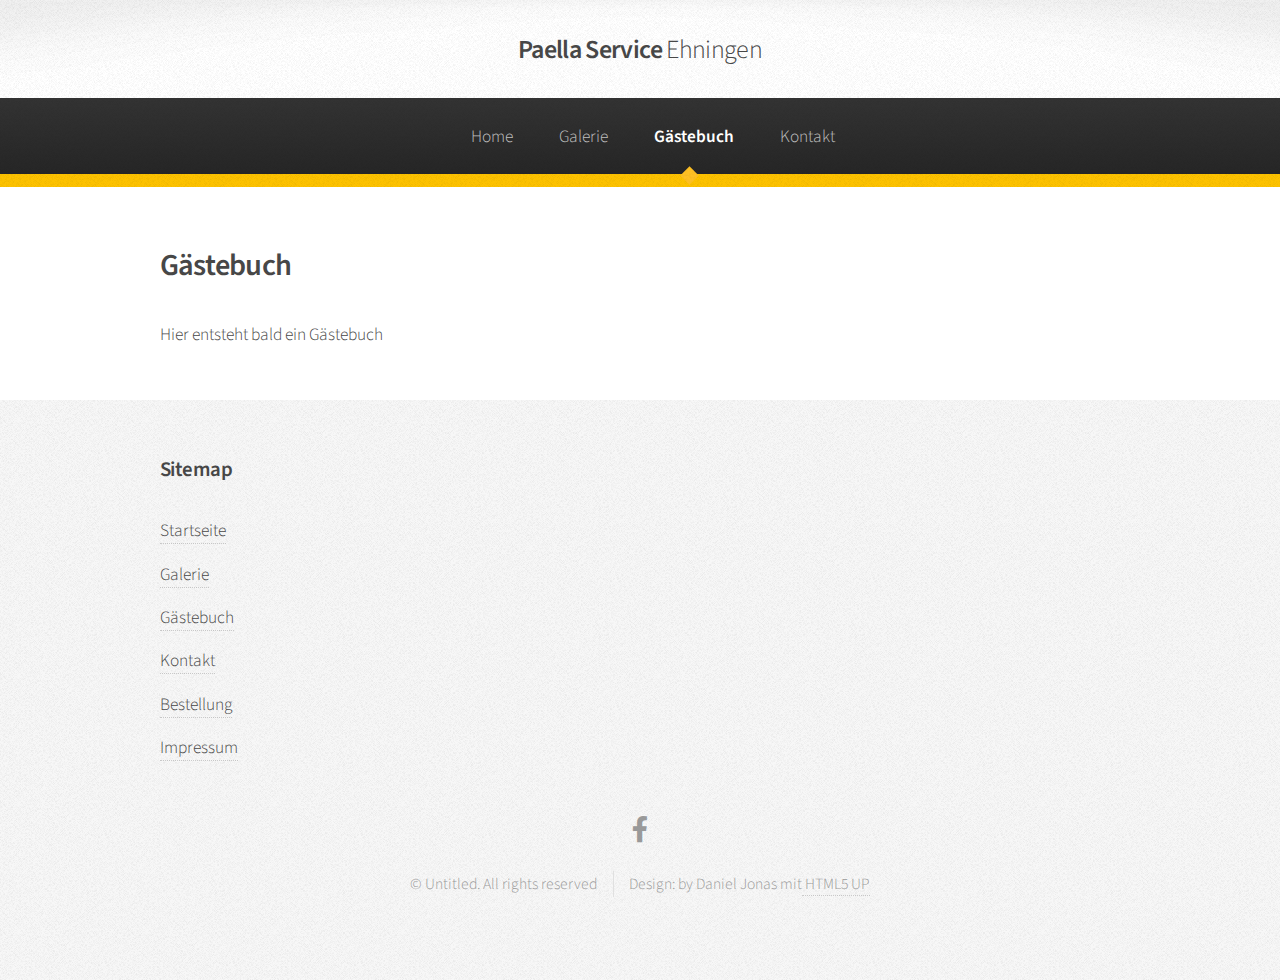
==== commit 6518133e: "added more sites" ====
--- a/gaestebuch.html
+++ b/gaestebuch.html
@@ -41,33 +41,10 @@
 
 								<article>
 									<header>
-										<h2>Galerie</h2>
-										<p>All content, all the time.</p>
+										<h2>Gästebuch</h2>
 									</header>
 
-									<span class="image featured"><img src="images/banner.jpg" alt="" /></span>
-
-									<p>Phasellus quam turpis, feugiat sit amet ornare in, hendrerit in lectus.
-									Praesent semper mod quis eget mi. Etiam eu ante risus. Aliquam erat volutpat.
-									Aliquam luctus et mattis lectus sit amet pulvinar. Nam turpis nisi
-									consequat etiam lorem ipsum dolor sit amet nullam.</p>
-
-									<h3>And Yet Another Subheading</h3>
-									<p>Lorem ipsum dolor sit amet, consectetur adipiscing elit. Maecenas ac quam risus, at tempus
-									justo. Sed dictum rutrum massa eu volutpat. Quisque vitae hendrerit sem. Pellentesque lorem felis,
-									ultricies a bibendum id, bibendum sit amet nisl. Mauris et lorem quam. Maecenas rutrum imperdiet
-									vulputate. Nulla quis nibh ipsum, sed egestas justo. Morbi ut ante mattis orci convallis tempor.
-									Etiam a lacus a lacus pharetra porttitor quis accumsan odio. Sed vel euismod nisi. Etiam convallis
-									rhoncus dui quis euismod. Maecenas lorem tellus, congue et condimentum ac, ullamcorper non sapien.
-									Donec sagittis massa et leo semper a scelerisque metus faucibus. Morbi congue mattis mi.
-									Phasellus sed nisl vitae risus tristique volutpat. Cras rutrum commodo luctus.</p>
-
-									<p>Phasellus odio risus, faucibus et viverra vitae, eleifend ac purus. Praesent mattis, enim
-									quis hendrerit porttitor, sapien tortor viverra magna, sit amet rhoncus nisl lacus nec arcu.
-									Suspendisse laoreet metus ut metus imperdiet interdum aliquam justo tincidunt. Mauris dolor urna,
-									fringilla vel malesuada ac, dignissim eu mi. Praesent mollis massa ac nulla pretium pretium.
-									Maecenas tortor mauris, consectetur pellentesque dapibus eget, tincidunt vitae arcu.
-									Vestibulum purus augue, tincidunt sit amet iaculis id, porta eu purus.</p>
+									<p>Hier entsteht bald ein Gästebuch</p>
 								</article>
 
 						</div>
@@ -84,8 +61,8 @@
 									<li><a href="index.html">Startseite</a></li>
 									<li><a href="galerie.html">Galerie</a></li>
 									<li><a href="gaestebuch.html">Gästebuch</a></li>
-									<li><a href="#">Kontakt</a></li>
-									<li><a href="#">Bestellung</a></li>
+									<li><a href="kontakt.html">Kontakt</a></li>
+									<li><a href="bestellung.html">Bestellung</a></li>
 									<li><a href="impressum.html">Impressum</a></li>
 								</ul>
 							</section>
@@ -94,8 +71,7 @@
 
 					<!-- Icons -->
 						<ul class="icons">
-							<li><a href="#" class="icon brands fa-twitter"><span class="label">Twitter</span></a></li>
-							<li><a href="#" class="icon brands fa-facebook-f"><span class="label">Facebook</span></a></li>
+							<li><a href="https://www.facebook.com/suejonas.paellaservice" target="_blank" class="icon brands fa-facebook-f"><span class="label">Facebook</span></a></li>
 						</ul>
 
 					<!-- Copyright -->
